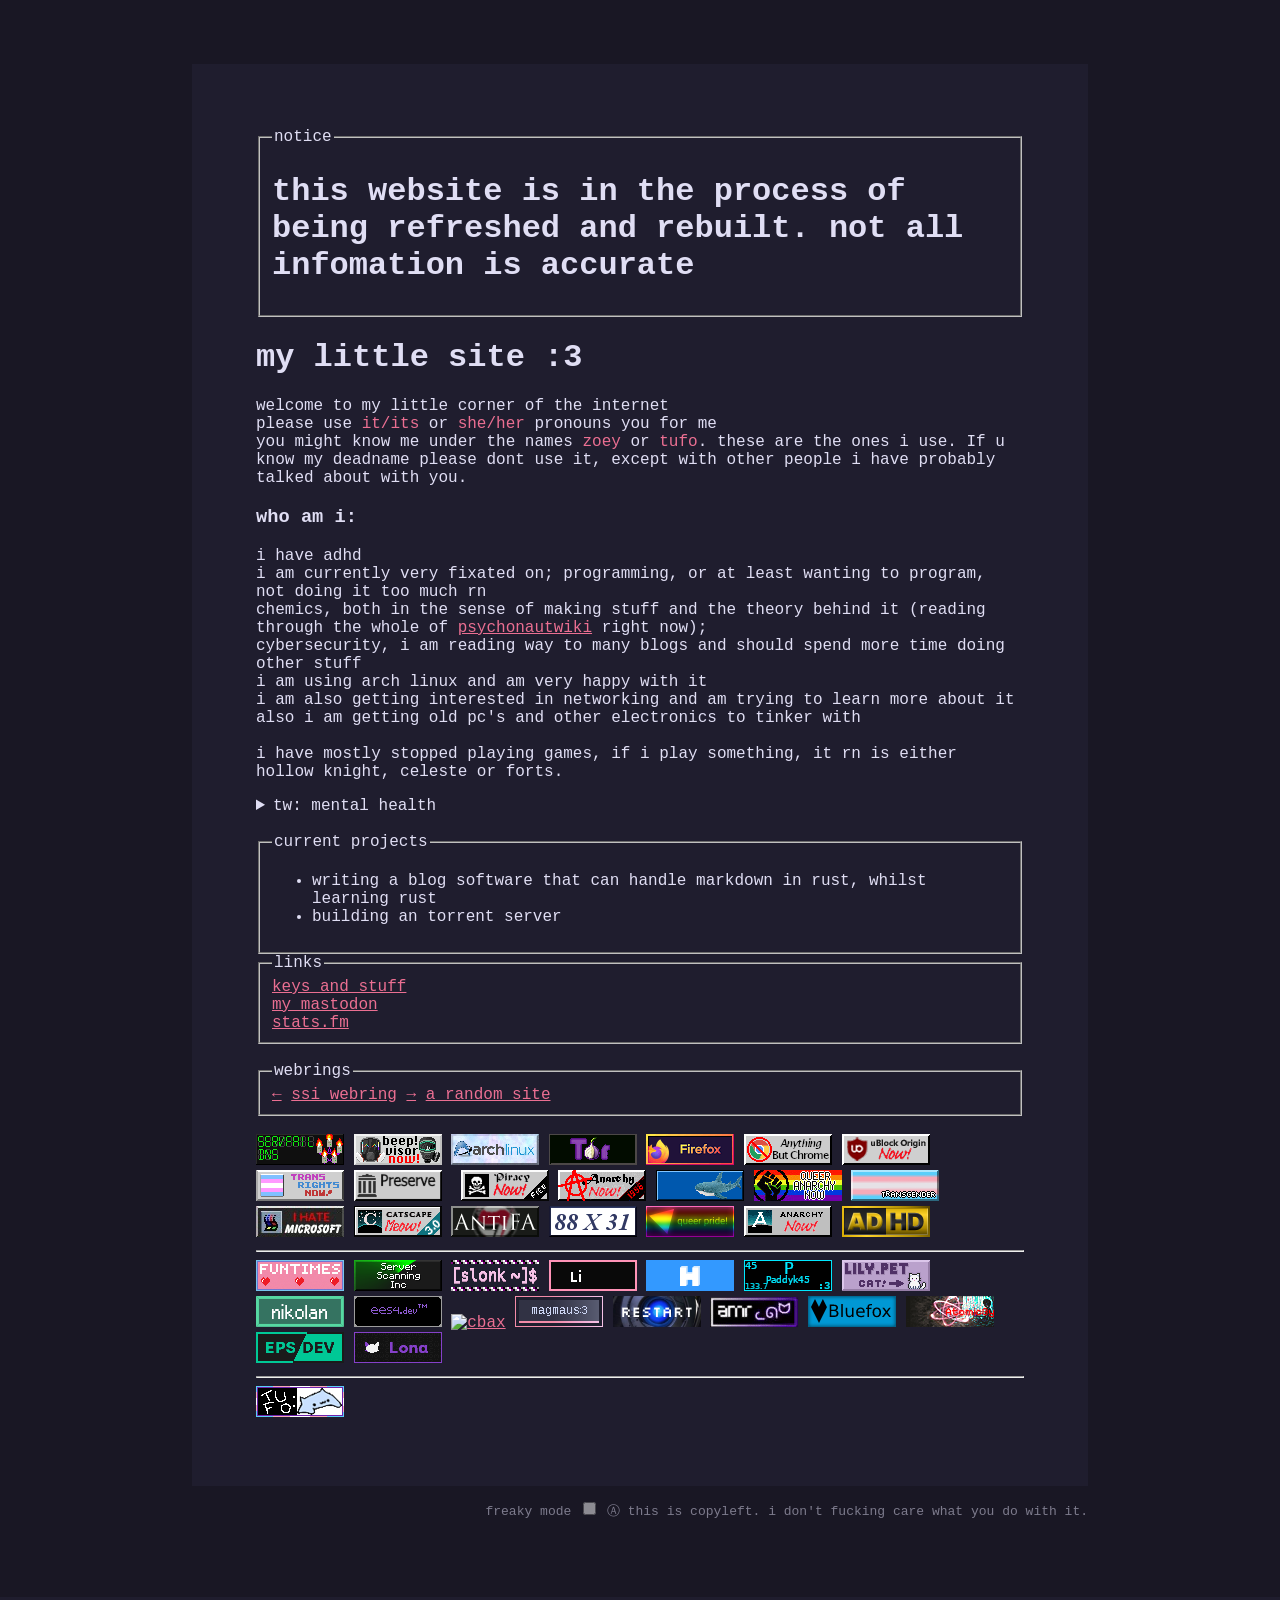
==== index.html @ cb6d3b91 "commit to add earlier page" ====
<!DOCTYPE html>
<html lang="en">
	<head>
		<meta charset="UTF-8" />
		<meta name="viewport" content="width=device-width, initial-scale=1.0" />
		<meta name="description" content="tufo's little webbed site" />
		<meta property="og:title" content="tufo's site" />
		<meta property="og:description" content="tufo's little webbed site" />
		<meta property="og:url" content="https://tufo.dev" />
		<meta property="og:image" content="https://tufo.dev/media/img/favicon.png" />
		<title>tufo's site :3</title>
		<link rel="shortcut icon" href="media/img/favicon.png" type="image/png" />
		<link rel="stylesheet" href="css/style.css" />
	</head>
	<body>
		<main>
			<fieldset>
				<legend>notice</legend>
				<h1>this website is in the process of being refreshed and rebuilt. not all infomation is accurate</h1>
			</fieldset>
			<h1>my little site :3</h1>
			<p>
				welcome to my little corner of the internet <br />
				please use <a>it/its</a> or <a>she/her</a> pronouns you for me<br />
				you might know me under the names <a>zoey</a> or <a>tufo</a>. these are the ones i use. If u know my deadname please dont use it, except with other people i have probably talked about with you. <br>
			</p>

			<h3>who am i:</h3>
			<p>
				i have adhd <br />
				i am currently very fixated on; programming, or at least wanting to program, not doing it too much rn <br />
				chemics, both in the sense of making stuff and the theory behind it (reading through the whole of
				<a href="https://psychonautwiki.org/">psychonautwiki</a> right now);<br />
				cybersecurity, i am reading way to many blogs and should spend more time doing other stuff <br />
				i am using arch linux and am very happy with it <br />
				i am also getting interested in networking and am trying to learn more about it <br />
				also i am getting old pc's and other electronics to tinker with<br />
				<br />
				i have mostly stopped playing games, if i play something, it rn is either hollow knight, celeste or forts.
				<br />
			</p>
        <details>
          <summary>tw: mental health</summary>
            <p>
              im definetly not alright in my head... i don't do stuff i know i need to do, even though i know that if i don't do it it will have concequences. <br />
              im just not sure what i am doing like anywhere... my head is not fucking able to do simple stuff just like to do what i need to do...
                <details>
                  <summary>tw: selfharm, suicide thoughts</summary>
                    <p>
                      i cut my body, im thinking about dying and i sometimes don't even think there would be any downsides to just die. it's not like id just do it but still, the thoughts about it sometimes seem comforting, as kind of a way out... idk.
                    </p>
                </details>
            </p>
        </details>
      <br>
			  <fieldset>
				<legend>current projects</legend>
				<ul>
				  <li>writing a blog software that can handle markdown in rust, whilst learning rust</li>
					<li>building an torrent server</li>
				</ul>
			</fieldset>

			<fieldset>
				<legend>links</legend>
				<a href="identity.html">keys and stuff</a>
				<br />
				<a rel="me" href="https://mastodon.catgirl.cloud/@tufo">my mastodon</a>
				<br />
				<a href="https://stats.fm/tufo_x64">stats.fm</a>
			</fieldset>
			<br />
			<fieldset>
				<legend>webrings</legend>
				<a href="https://ring.ssi.fyi/previous?host=tufo.dev">←</a>
				<a href="https://ring.ssi.fyi/">ssi webring</a>
				<a href=" https://ring.ssi.fyi/next?host=tufo.dev">→</a>
				<a href="https://ring.ssi.fyi/random">a random site</a>
			</fieldset>
			<br />
			<div class="eighty-three-one">
				<a href="https://servfail.network/"><img src="media/88x31/servfail.png" alt="servfail" /></a>
				<a href="https://44203.online"><img src="media/88x31/visor.gif" alt="visor" /></a>
				<!-- General 88x31 -->
				<a href="https://www.archlinux.org"><img src="media/88x31/archlinux.gif" alt="use arch linux" /></a>
				<a href="https://www.torproject.org"><img src="media/88x31/tor.gif" alt="The Onion Router" /></a>
				<a href="https://www.mozilla.org/en-US/firefox/all/#product-desktop-release"><img src="media/88x31/firefox.gif" alt="use firefox" /></a>
				<a href="https://www.mozilla.org/en-US/firefox/all/#product-desktop-release"
					><img src="media/88x31/chrome.gif" alt="kill chrome and chromium"
				/></a>
				<a href="https://addons.mozilla.org/en-US/firefox/addon/ublock-origin/"><img src="media/88x31/ublockorigin.png" alt="use ublock origin" /></a>
				<a class="eighty-eight"><img src="media/88x31/transnow.gif" alt="TRANS RIGHTS NOW" /></a>
				<a href="https://archive.org/"><img src="media/88x31/preserve.gif" alt="archive dot org the internet archive" /></a>
				<a href="https://tech.lgbt"><img src="media/88x31/neo-fedi.gif" alt="" /></a>
				<a href="https://88x31.nl"><img src="media/88x31/piracy.png" alt="Piracy NOW!" /></a>
				<a><img src="media/88x31/anarchy.gif" alt="Anarchy NOW!" /></a>
				<a><img src="media/88x31/love-blahaj.gif" alt="BLAHAJ my best friend!" /></a>
				<a><img src="media/88x31/queer-anarchy.jpg" alt="anarchy + queer" /></a>
				<a><img src="media/88x31/trans.webp" alt="trans..." /></a>
				<a><img src="media/88x31/hatems.gif" alt="i hate microsoft!" /></a>
				<a><img src="media/88x31/catscape3.gif" alt="CATS" /></a>
				<a><img src="media/88x31/antifa.gif" alt="antifa" /></a>
				<!-- <a><img src="media/88x31/acab.gif" alt="A.C.A.B" /></a> -->
				<a href="https://cyber.dabamos.de/88x31/"><img src="media/88x31/88x31.gif" alt="get 88x31 buttons" /></a>
				<a><img src="media/88x31/queer.png" alt="queer pride!" /></a>
				<a><img src="media/88x31/anarchynow.gif" alt="anarchy now" /></a>
				<a><img src="media/88x31/adhd.avif" alt="ADHD!!!!!!!!!!" /></a>

				<!-- TODO: Need to add: Celeste (also tell @funtimes909 ) -->
				<hr />
				<!-- People i know -->
				<a href="https://funtimes909.xyz/"><img src="media/88x31/funtimes909.png" alt="Funtimes909" /></a>
				<a href="https://ssi.fyi"><img src="media/88x31/ssi.gif" alt="Server Scanning Inc" /></a>
				<a href="https://slonk.ing"><img src="media/88x31/rain.apng" alt="rain :3" /></a>
				<a href="https://lina.sh"><img src="media/88x31/lina.gif" alt="lina :3" /></a>
				<a href="https://honbra.com"><img src="media/88x31/honbra.png" alt="honbra" /></a>
				<a href="https://paddy.li/"><img src="media/88x31/paddyk45.png" alt="pudding" /></a>
				<a href="https://lily.pet"><img src="media/88x31/lily-pet.gif" alt="lily" /></a>
				<a href="https://nikolan.xyz/"><img src="media/88x31/nikolan.png" alt="nikolan" /></a>
				<a href="https://ees4.dev/"><img src="media/88x31/ees4.png" alt="ees4" /></a>
				<a href="https://cbax.dev/"><img src="media/88x31/cbax.gif" alt="cbax" /></a>
				<a href="https://magmaus3.eu.org/"><img src="media/88x31/magmaus3.gif" alt="magmaus" /></a>
				<a href="https://restartb.xyz"><img src="media/88x31/restartb.png" alt="restart" /></a>
				<a href="https://ammar.win"><img src="media/88x31/red.gif" alt="red" /></a>
				<a href="https://rexbluefox.dev"><img src="media/88x31/bluefox.png" alt="bluefox" /></a>
				<a href="https://jaisal.dev"><img src="media/88x31/atomicbyte.gif" alt="atomicbyte" /></a>
				<a href="https://eps-dev.de"><img src="media/88x31/lilychan-button.png" alt="lilychan" /></a>
				<a href="https://lona.moe"><img src="media/88x31/lona.moe.88x31.gif" /></a>
				<!-- me :3 -->
				<hr />
				<a href="https://tufo.dev"><img src="media/88x31/me.png" alt="MEEEEEEE :3" /></a>
			</div>
		</main>
		<footer>
			<p>
				<label for="freaky">freaky mode</label>
				<input type="checkbox" id="freaky" />
				Ⓐ this is copyleft. i don't fucking care what you do with it.
			</p>
		</footer>
	</body>
</html>
---- css/style.css ----
/* a lot of this is "borrowed from rain at slonk.ing */
:root {
	/* --base: #1e1e2e;
	--text: #cdd6f4;
	--crust: #11111b;
	--pink: #f5c2e7;
	*/
	--base: #1f1d2e;
	--crust: #191724;
	--pink: #eb6f92;
	--text: #e0def4;
	--secondary-base: #2a273f;
	--secondary-text: #e0def4;
	--secondary-crust: #232136;
	--secondary-pink: #eb6f92;
}

:root,
code {
	font-family: "Roboto Mono", monospace, sans-serif;
}

:root {
	scrollbar-width: none;

	background-color: var(--base);
	color: var(--text);
	accent-color: var(--pink);
}

body {
	margin: 0;
	padding: 0;

	background-color: var(--base);
}

main {
	padding: 1em;

	background-color: var(--base);
}

a {
	color: var(--pink);
}

.noline {
	text-decoration: none;
	color: var(--secondary-pink);
}

::-moz-progress-bar,
::-webkit-progress-value {
	background-color: var(--pink) !important;
}
::-webkit-progress-bar {
	background-color: var(--base);
	width: 100%;
}

code {
	padding: 0.15em 0.3em;
	overflow-wrap: break-word;
	word-break: break-all;
	white-space: pre-wrap;

	background-color: var(--secondary-base);
	color: var(--secondary-text);
}

footer {
	text-align: end;
	font-size: small;
	opacity: 50%;
}

ul {
	list-style-type: disc;
}

@media (min-width: 956px) {
	:root {
		--target-ratio: 0.7; /* 669px - 1344x */
		--width: min(100% * var(--target-ratio), 1920px * var(--target-ratio));
		--padding: 4em;
		--padded-width: calc(var(--width) - var(--padding) * 2);
	}

	body {
		padding: 4em 0;
		min-height: calc(100vh - 8em);

		background: var(--crust);
	}

	body > * {
		margin: auto;
		padding: var(--padding);
		width: var(--padded-width);
	}

	body > footer {
		padding: initial;
		width: var(--width);
	}
}

/* WARNING: freaky mode */
:root:has(#freaky:checked)::after {
	content: "";
	position: fixed;
	top: 0;
	left: 0;
	margin: 0;
	width: 100vw;
	height: 100vh;
	background: url("data:image/svg+xml;charset=utf8,%3Csvg%20xmlns%3D%22http%3A%2F%2Fwww.w3.org%2F2000%2Fsvg%22%20width%3D%22600px%22%20height%3D%22200px%22%20%3E%0A%20%20%3Cdefs%3E%0A%20%20%20%3ClinearGradient%20id%3D%22lgrad%22%20x1%3D%2285%25%22%20y1%3D%220%25%22%20x2%3D%2215%25%22%20y2%3D%22100%25%22%20%3E%0A%0A%20%20%20%20%20%20%20%20%20%20%3Cstop%20offset%3D%220%25%22%20style%3D%22stop-color%3Argb(154%2C65%2C40)%3Bstop-opacity%3A1.00%22%20%2F%3E%0A%20%20%20%20%20%20%20%20%20%20%3Cstop%20offset%3D%2250%25%22%20style%3D%22stop-color%3Argb(116%2C36%2C94)%3Bstop-opacity%3A1.00%22%20%2F%3E%0A%20%20%20%20%20%20%20%20%20%20%3Cstop%20offset%3D%22100%25%22%20style%3D%22stop-color%3Argb(59%2C56%2C132)%3Bstop-opacity%3A1.00%22%20%2F%3E%0A%0A%20%20%20%20%3C%2FlinearGradient%3E%0A%20%20%3C%2Fdefs%3E%0A%20%20%3Crect%20x%3D%220%22%20y%3D%220%22%20width%3D%22100%25%22%20height%3D%22100%25%22%20fill%3D%22url(%23lgrad)%22%2F%3E%0A%3C%2Fsvg%3E%0A");
	background-repeat: no-repeat;
	background-attachment: fixed;
	background-size: 100% 100%;
	opacity: 0.6;
	pointer-events: none;
}
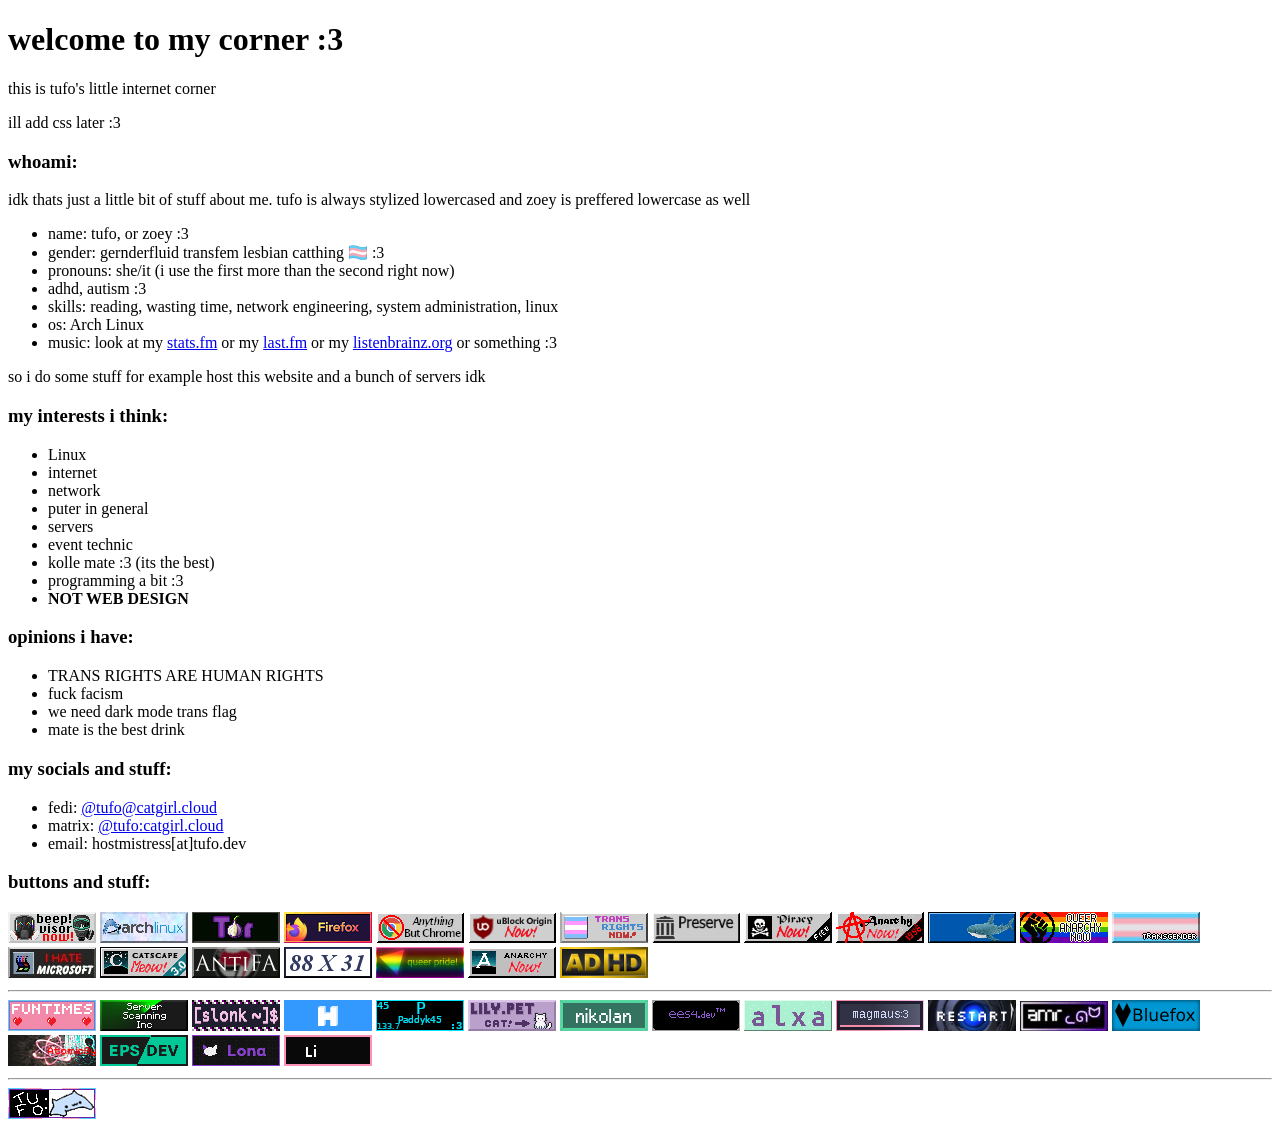
==== commit 2cf25287: "new website" ====
--- a/index.html
+++ b/index.html
@@ -1,142 +1,195 @@
-<!DOCTYPE html>
+<!doctype html>
 <html lang="en">
-	<head>
-		<meta charset="UTF-8" />
-		<meta name="viewport" content="width=device-width, initial-scale=1.0" />
-		<meta name="description" content="tufo's little webbed site" />
-		<meta property="og:title" content="tufo's site" />
-		<meta property="og:description" content="tufo's little webbed site" />
-		<meta property="og:url" content="https://tufo.dev" />
-		<meta property="og:image" content="https://tufo.dev/media/img/favicon.png" />
-		<title>tufo's site :3</title>
-		<link rel="shortcut icon" href="media/img/favicon.png" type="image/png" />
-		<link rel="stylesheet" href="css/style.css" />
-	</head>
-	<body>
-		<main>
-			<fieldset>
-				<legend>notice</legend>
-				<h1>this website is in the process of being refreshed and rebuilt. not all infomation is accurate</h1>
-			</fieldset>
-			<h1>my little site :3</h1>
-			<p>
-				welcome to my little corner of the internet <br />
-				please use <a>it/its</a> or <a>she/her</a> pronouns you for me<br />
-				you might know me under the names <a>zoey</a> or <a>tufo</a>. these are the ones i use. If u know my deadname please dont use it, except with other people i have probably talked about with you. <br>
-			</p>
+  <head>
+    <meta charset="UTF-8" />
+    <meta name="viewport" content="width=device-width, initial-scale=1.0" />
+    <title>tufo's site</title>
+  </head>
+  <body>
+    <div class="title">
+      <h1>welcome to my corner :3</h1>
+      <p>this is tufo's little internet corner</p>
+    </div>
+    <p>ill add css later :3</p>
+    <div class="me">
+      <h3>whoami:</h3>
+      <p>
+        idk thats just a little bit of stuff about me. tufo is always stylized
+        lowercased and zoey is preffered lowercase as well
+      </p>
+      <ul>
+        <li>name: tufo, or zoey :3</li>
+        <li>gender: gernderfluid transfem lesbian catthing 🏳️‍⚧️ :3</li>
+        <li>
+          pronouns: she/it (i use the first more than the second right now)
+        </li>
+        <li>adhd, autism :3</li>
+        <li>
+          skills: reading, wasting time, network engineering, system
+          administration, linux
+        </li>
+        <li>os: Arch Linux</li>
+        <li>
+          music: look at my <a href="https://stats.fm/tufo_x64">stats.fm</a> or
+          my <a href="https://www.last.fm/user/tufo09">last.fm</a> or my
+          <a href="https://listenbrainz.org/user/tufo09/">listenbrainz.org</a>
+          or something :3
+        </li>
+      </ul>
+      <p>
+        so i do some stuff for example host this website and a bunch of servers
+        idk
+      </p>
+    </div>
+    <div class="interests">
+      <h3>my interests i think:</h3>
+      <ul>
+        <li>Linux</li>
+        <li>internet</li>
+        <li>network</li>
+        <li>puter in general</li>
+        <li>servers</li>
+        <li>event technic</li>
+        <li>kolle mate :3 (its the best)</li>
+        <li>programming a bit :3</li>
+        <li><b>NOT WEB DESIGN</b></li>
+      </ul>
+    </div>
+    <div class="opinions">
+      <h3>opinions i have:</h3>
+      <ul>
+        <li>TRANS RIGHTS ARE HUMAN RIGHTS</li>
+        <li>fuck facism</li>
+        <li>we need dark mode trans flag</li>
+        <li>mate is the best drink</li>
+      </ul>
+    </div>
+    <div class="contact">
+      <h3>my socials and stuff:</h3>
+      <ul>
+        <li>
+          fedi:
+          <a href="https://mastodon.catgirl.cloud/@tufo">@tufo@catgirl.cloud</a>
+        </li>
+        <li>
+          matrix:
+          <a href="https://matrix.to/#/@tufo:catgirl.cloud"
+            >@tufo:catgirl.cloud</a
+          >
+        </li>
+        <li>email: hostmistress[at]tufo.dev</li>
+      </ul>
+    </div>
+    <div class="buttons">
+      <h3>buttons and stuff:</h3>
+      <a href="https://44203.online"
+        ><img src="media/88x31/visor.gif" alt="visor"
+      /></a>
+      <!-- General 88x31 -->
+      <a href="https://www.archlinux.org"
+        ><img src="media/88x31/archlinux.gif" alt="use arch linux"
+      /></a>
+      <a href="https://www.torproject.org"
+        ><img src="media/88x31/tor.gif" alt="The Onion Router"
+      /></a>
+      <a
+        href="https://www.mozilla.org/en-US/firefox/all/#product-desktop-release"
+        ><img src="media/88x31/firefox.gif" alt="use firefox"
+      /></a>
+      <a
+        href="https://www.mozilla.org/en-US/firefox/all/#product-desktop-release"
+        ><img src="media/88x31/chrome.gif" alt="kill chrome and chromium"
+      /></a>
+      <a href="https://addons.mozilla.org/en-US/firefox/addon/ublock-origin/"
+        ><img src="media/88x31/ublockorigin.png" alt="use ublock origin"
+      /></a>
+      <a class="eighty-eight"
+        ><img src="media/88x31/transnow.gif" alt="TRANS RIGHTS NOW"
+      /></a>
+      <a href="https://archive.org/"
+        ><img
+          src="media/88x31/preserve.gif"
+          alt="archive dot org the internet archive"
+      /></a>
+      <a href="https://88x31.nl"
+        ><img src="media/88x31/piracy.png" alt="Piracy NOW!"
+      /></a>
+      <a><img src="media/88x31/anarchy.gif" alt="Anarchy NOW!" /></a>
+      <a
+        ><img src="media/88x31/love-blahaj.gif" alt="BLAHAJ my best friend!"
+      /></a>
+      <a><img src="media/88x31/queer-anarchy.jpg" alt="anarchy + queer" /></a>
+      <a><img src="media/88x31/trans.webp" alt="trans..." /></a>
+      <a><img src="media/88x31/hatems.gif" alt="i hate microsoft!" /></a>
+      <a><img src="media/88x31/catscape3.gif" alt="CATS" /></a>
+      <a><img src="media/88x31/antifa.gif" alt="antifa" /></a>
+      <!-- <a><img src="media/88x31/acab.gif" alt="A.C.A.B" /></a> -->
+      <a href="https://cyber.dabamos.de/88x31/"
+        ><img src="media/88x31/88x31.gif" alt="get 88x31 buttons"
+      /></a>
+      <a><img src="media/88x31/queer.png" alt="queer pride!" /></a>
+      <a><img src="media/88x31/anarchynow.gif" alt="anarchy now" /></a>
+      <a><img src="media/88x31/adhd.avif" alt="ADHD!!!!!!!!!!" /></a>
 
-			<h3>who am i:</h3>
-			<p>
-				i have adhd <br />
-				i am currently very fixated on; programming, or at least wanting to program, not doing it too much rn <br />
-				chemics, both in the sense of making stuff and the theory behind it (reading through the whole of
-				<a href="https://psychonautwiki.org/">psychonautwiki</a> right now);<br />
-				cybersecurity, i am reading way to many blogs and should spend more time doing other stuff <br />
-				i am using arch linux and am very happy with it <br />
-				i am also getting interested in networking and am trying to learn more about it <br />
-				also i am getting old pc's and other electronics to tinker with<br />
-				<br />
-				i have mostly stopped playing games, if i play something, it rn is either hollow knight, celeste or forts.
-				<br />
-			</p>
-        <details>
-          <summary>tw: mental health</summary>
-            <p>
-              im definetly not alright in my head... i don't do stuff i know i need to do, even though i know that if i don't do it it will have concequences. <br />
-              im just not sure what i am doing like anywhere... my head is not fucking able to do simple stuff just like to do what i need to do...
-                <details>
-                  <summary>tw: selfharm, suicide thoughts</summary>
-                    <p>
-                      i cut my body, im thinking about dying and i sometimes don't even think there would be any downsides to just die. it's not like id just do it but still, the thoughts about it sometimes seem comforting, as kind of a way out... idk.
-                    </p>
-                </details>
-            </p>
-        </details>
-      <br>
-			  <fieldset>
-				<legend>current projects</legend>
-				<ul>
-				  <li>writing a blog software that can handle markdown in rust, whilst learning rust</li>
-					<li>building an torrent server</li>
-				</ul>
-			</fieldset>
-
-			<fieldset>
-				<legend>links</legend>
-				<a href="identity.html">keys and stuff</a>
-				<br />
-				<a rel="me" href="https://mastodon.catgirl.cloud/@tufo">my mastodon</a>
-				<br />
-				<a href="https://stats.fm/tufo_x64">stats.fm</a>
-			</fieldset>
-			<br />
-			<fieldset>
-				<legend>webrings</legend>
-				<a href="https://ring.ssi.fyi/previous?host=tufo.dev">←</a>
-				<a href="https://ring.ssi.fyi/">ssi webring</a>
-				<a href=" https://ring.ssi.fyi/next?host=tufo.dev">→</a>
-				<a href="https://ring.ssi.fyi/random">a random site</a>
-			</fieldset>
-			<br />
-			<div class="eighty-three-one">
-				<a href="https://servfail.network/"><img src="media/88x31/servfail.png" alt="servfail" /></a>
-				<a href="https://44203.online"><img src="media/88x31/visor.gif" alt="visor" /></a>
-				<!-- General 88x31 -->
-				<a href="https://www.archlinux.org"><img src="media/88x31/archlinux.gif" alt="use arch linux" /></a>
-				<a href="https://www.torproject.org"><img src="media/88x31/tor.gif" alt="The Onion Router" /></a>
-				<a href="https://www.mozilla.org/en-US/firefox/all/#product-desktop-release"><img src="media/88x31/firefox.gif" alt="use firefox" /></a>
-				<a href="https://www.mozilla.org/en-US/firefox/all/#product-desktop-release"
-					><img src="media/88x31/chrome.gif" alt="kill chrome and chromium"
-				/></a>
-				<a href="https://addons.mozilla.org/en-US/firefox/addon/ublock-origin/"><img src="media/88x31/ublockorigin.png" alt="use ublock origin" /></a>
-				<a class="eighty-eight"><img src="media/88x31/transnow.gif" alt="TRANS RIGHTS NOW" /></a>
-				<a href="https://archive.org/"><img src="media/88x31/preserve.gif" alt="archive dot org the internet archive" /></a>
-				<a href="https://tech.lgbt"><img src="media/88x31/neo-fedi.gif" alt="" /></a>
-				<a href="https://88x31.nl"><img src="media/88x31/piracy.png" alt="Piracy NOW!" /></a>
-				<a><img src="media/88x31/anarchy.gif" alt="Anarchy NOW!" /></a>
-				<a><img src="media/88x31/love-blahaj.gif" alt="BLAHAJ my best friend!" /></a>
-				<a><img src="media/88x31/queer-anarchy.jpg" alt="anarchy + queer" /></a>
-				<a><img src="media/88x31/trans.webp" alt="trans..." /></a>
-				<a><img src="media/88x31/hatems.gif" alt="i hate microsoft!" /></a>
-				<a><img src="media/88x31/catscape3.gif" alt="CATS" /></a>
-				<a><img src="media/88x31/antifa.gif" alt="antifa" /></a>
-				<!-- <a><img src="media/88x31/acab.gif" alt="A.C.A.B" /></a> -->
-				<a href="https://cyber.dabamos.de/88x31/"><img src="media/88x31/88x31.gif" alt="get 88x31 buttons" /></a>
-				<a><img src="media/88x31/queer.png" alt="queer pride!" /></a>
-				<a><img src="media/88x31/anarchynow.gif" alt="anarchy now" /></a>
-				<a><img src="media/88x31/adhd.avif" alt="ADHD!!!!!!!!!!" /></a>
-
-				<!-- TODO: Need to add: Celeste (also tell @funtimes909 ) -->
-				<hr />
-				<!-- People i know -->
-				<a href="https://funtimes909.xyz/"><img src="media/88x31/funtimes909.png" alt="Funtimes909" /></a>
-				<a href="https://ssi.fyi"><img src="media/88x31/ssi.gif" alt="Server Scanning Inc" /></a>
-				<a href="https://slonk.ing"><img src="media/88x31/rain.apng" alt="rain :3" /></a>
-				<a href="https://lina.sh"><img src="media/88x31/lina.gif" alt="lina :3" /></a>
-				<a href="https://honbra.com"><img src="media/88x31/honbra.png" alt="honbra" /></a>
-				<a href="https://paddy.li/"><img src="media/88x31/paddyk45.png" alt="pudding" /></a>
-				<a href="https://lily.pet"><img src="media/88x31/lily-pet.gif" alt="lily" /></a>
-				<a href="https://nikolan.xyz/"><img src="media/88x31/nikolan.png" alt="nikolan" /></a>
-				<a href="https://ees4.dev/"><img src="media/88x31/ees4.png" alt="ees4" /></a>
-				<a href="https://cbax.dev/"><img src="media/88x31/cbax.gif" alt="cbax" /></a>
-				<a href="https://magmaus3.eu.org/"><img src="media/88x31/magmaus3.gif" alt="magmaus" /></a>
-				<a href="https://restartb.xyz"><img src="media/88x31/restartb.png" alt="restart" /></a>
-				<a href="https://ammar.win"><img src="media/88x31/red.gif" alt="red" /></a>
-				<a href="https://rexbluefox.dev"><img src="media/88x31/bluefox.png" alt="bluefox" /></a>
-				<a href="https://jaisal.dev"><img src="media/88x31/atomicbyte.gif" alt="atomicbyte" /></a>
-				<a href="https://eps-dev.de"><img src="media/88x31/lilychan-button.png" alt="lilychan" /></a>
-				<a href="https://lona.moe"><img src="media/88x31/lona.moe.88x31.gif" /></a>
-				<!-- me :3 -->
-				<hr />
-				<a href="https://tufo.dev"><img src="media/88x31/me.png" alt="MEEEEEEE :3" /></a>
-			</div>
-		</main>
-		<footer>
-			<p>
-				<label for="freaky">freaky mode</label>
-				<input type="checkbox" id="freaky" />
-				Ⓐ this is copyleft. i don't fucking care what you do with it.
-			</p>
-		</footer>
-	</body>
+      <!-- TODO: Need to add: Celeste (also tell @funtimes909 ) -->
+      <hr />
+      <!-- People i know -->
+      <a href="https://funtimes909.xyz/"
+        ><img src="media/88x31/funtimes909.png" alt="Funtimes909"
+      /></a>
+      <a href="https://ssi.fyi"
+        ><img src="media/88x31/ssi.gif" alt="Server Scanning Inc"
+      /></a>
+      <a href="https://slonk.ing"
+        ><img src="media/88x31/rain.apng" alt="rain :3"
+      /></a>
+      <a href="https://honbra.com"
+        ><img src="media/88x31/honbra.png" alt="honbra"
+      /></a>
+      <a href="https://paddy.li/"
+        ><img src="media/88x31/paddyk45.png" alt="pudding"
+      /></a>
+      <a href="https://lily.pet"
+        ><img src="media/88x31/lily-pet.gif" alt="lily"
+      /></a>
+      <a href="https://nikolan.xyz/"
+        ><img src="media/88x31/nikolan.png" alt="nikolan"
+      /></a>
+      <a href="https://ees4.dev/"
+        ><img src="media/88x31/ees4.png" alt="ees4"
+      /></a>
+      <a href="https://alxa.dev/"
+        ><img src="media/88x31/alxa.gif" alt="cbax"
+      /></a>
+      <a href="https://magmaus3.eu.org/"
+        ><img src="media/88x31/magmaus3.gif" alt="magmaus"
+      /></a>
+      <a href="https://restartb.xyz"
+        ><img src="media/88x31/restartb.png" alt="restart"
+      /></a>
+      <a href="https://ammar.win"
+        ><img src="media/88x31/red.gif" alt="red"
+      /></a>
+      <a href="https://rexbluefox.dev"
+        ><img src="media/88x31/bluefox.png" alt="bluefox"
+      /></a>
+      <a href="https://jaisal.dev"
+        ><img src="media/88x31/atomicbyte.gif" alt="atomicbyte"
+      /></a>
+      <a href="https://eps-dev.de"
+        ><img src="media/88x31/lilychan-button.png" alt="lilychan"
+      /></a>
+      <a href="https://lona.moe"
+        ><img src="media/88x31/lona.moe.88x31.gif"
+      /></a>
+      <a href="https://lina.sh"
+        ><img src="media/88x31/lina.gif" alt="lina :3"
+      /></a>
+      <!-- me :3 -->
+      <hr />
+      <a href="https://tufo.dev"
+        ><img src="media/88x31/me.png" alt="MEEEEEEE :3"
+      /></a>
+    </div>
+  </body>
 </html>
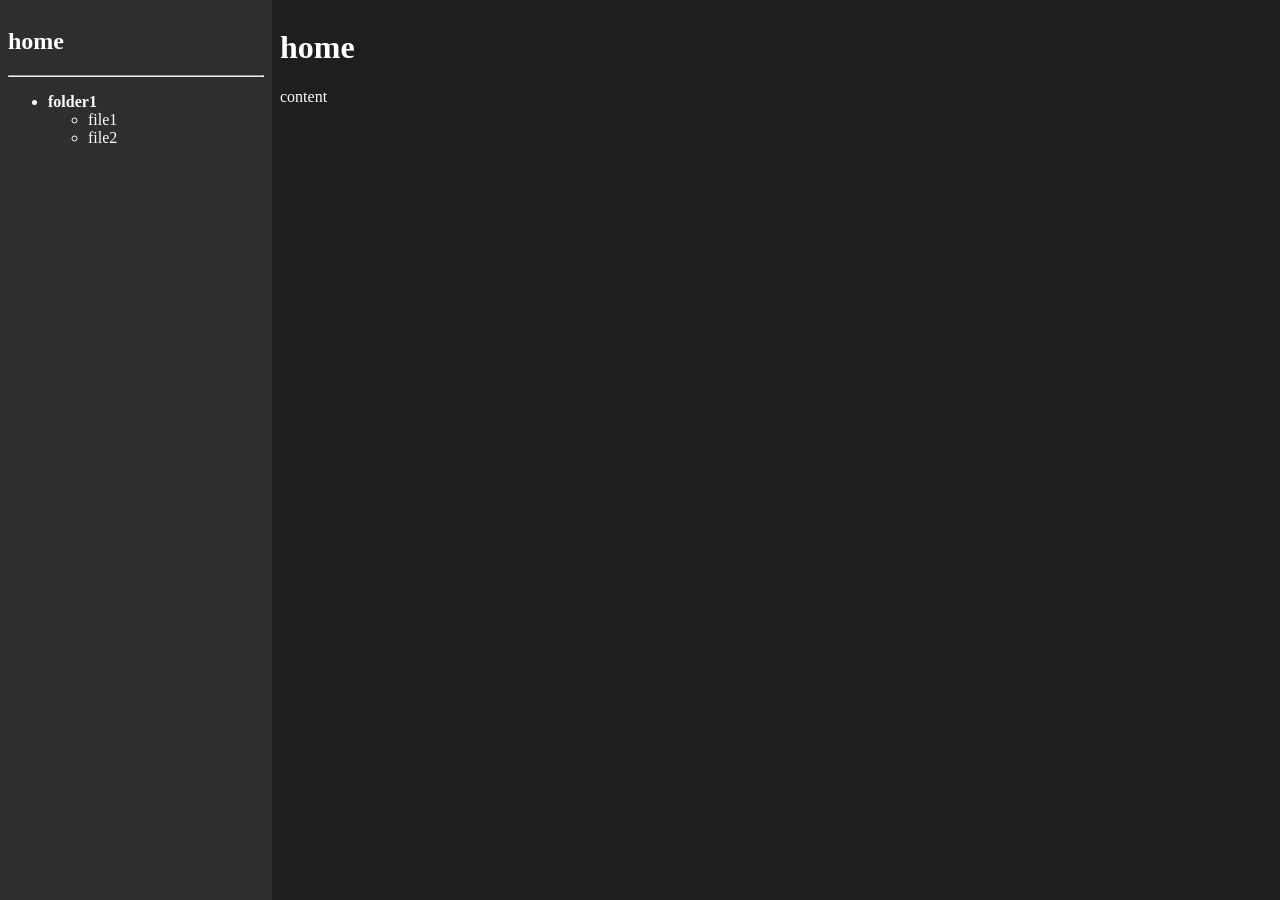
==== commit 2d50c239: "demo / reference page for basic layout of my own ssg" ====
--- a/index.html
+++ b/index.html
@@ -4,192 +4,25 @@
     <meta charset="UTF-8" />
     <meta name="viewport" content="width=device-width, initial-scale=1.0" />
     <title>tufo's site</title>
+    <link href="style.css" rel="stylesheet" />
   </head>
-  <body>
-    <div class="title">
-      <h1>welcome to my corner :3</h1>
-      <p>this is tufo's little internet corner</p>
-    </div>
-    <p>ill add css later :3</p>
-    <div class="me">
-      <h3>whoami:</h3>
-      <p>
-        idk thats just a little bit of stuff about me. tufo is always stylized
-        lowercased and zoey is preffered lowercase as well
-      </p>
-      <ul>
-        <li>name: tufo, or zoey :3</li>
-        <li>gender: gernderfluid transfem lesbian catthing 🏳️‍⚧️ :3</li>
-        <li>
-          pronouns: she/it (i use the first more than the second right now)
-        </li>
-        <li>adhd, autism :3</li>
-        <li>
-          skills: reading, wasting time, network engineering, system
-          administration, linux
-        </li>
-        <li>os: Arch Linux</li>
-        <li>
-          music: look at my <a href="https://stats.fm/tufo_x64">stats.fm</a> or
-          my <a href="https://www.last.fm/user/tufo09">last.fm</a> or my
-          <a href="https://listenbrainz.org/user/tufo09/">listenbrainz.org</a>
-          or something :3
-        </li>
-      </ul>
-      <p>
-        so i do some stuff for example host this website and a bunch of servers
-        idk
-      </p>
-    </div>
-    <div class="interests">
-      <h3>my interests i think:</h3>
-      <ul>
-        <li>Linux</li>
-        <li>internet</li>
-        <li>network</li>
-        <li>puter in general</li>
-        <li>servers</li>
-        <li>event technic</li>
-        <li>kolle mate :3 (its the best)</li>
-        <li>programming a bit :3</li>
-        <li><b>NOT WEB DESIGN</b></li>
-      </ul>
-    </div>
-    <div class="opinions">
-      <h3>opinions i have:</h3>
-      <ul>
-        <li>TRANS RIGHTS ARE HUMAN RIGHTS</li>
-        <li>fuck facism</li>
-        <li>we need dark mode trans flag</li>
-        <li>mate is the best drink</li>
-      </ul>
-    </div>
-    <div class="contact">
-      <h3>my socials and stuff:</h3>
-      <ul>
-        <li>
-          fedi:
-          <a href="https://mastodon.catgirl.cloud/@tufo">@tufo@catgirl.cloud</a>
-        </li>
-        <li>
-          matrix:
-          <a href="https://matrix.to/#/@tufo:catgirl.cloud"
-            >@tufo:catgirl.cloud</a
-          >
-        </li>
-        <li>email: hostmistress[at]tufo.dev</li>
-      </ul>
-    </div>
-    <div class="buttons">
-      <h3>buttons and stuff:</h3>
-      <a href="https://44203.online"
-        ><img src="media/88x31/visor.gif" alt="visor"
-      /></a>
-      <!-- General 88x31 -->
-      <a href="https://www.archlinux.org"
-        ><img src="media/88x31/archlinux.gif" alt="use arch linux"
-      /></a>
-      <a href="https://www.torproject.org"
-        ><img src="media/88x31/tor.gif" alt="The Onion Router"
-      /></a>
-      <a
-        href="https://www.mozilla.org/en-US/firefox/all/#product-desktop-release"
-        ><img src="media/88x31/firefox.gif" alt="use firefox"
-      /></a>
-      <a
-        href="https://www.mozilla.org/en-US/firefox/all/#product-desktop-release"
-        ><img src="media/88x31/chrome.gif" alt="kill chrome and chromium"
-      /></a>
-      <a href="https://addons.mozilla.org/en-US/firefox/addon/ublock-origin/"
-        ><img src="media/88x31/ublockorigin.png" alt="use ublock origin"
-      /></a>
-      <a class="eighty-eight"
-        ><img src="media/88x31/transnow.gif" alt="TRANS RIGHTS NOW"
-      /></a>
-      <a href="https://archive.org/"
-        ><img
-          src="media/88x31/preserve.gif"
-          alt="archive dot org the internet archive"
-      /></a>
-      <a href="https://88x31.nl"
-        ><img src="media/88x31/piracy.png" alt="Piracy NOW!"
-      /></a>
-      <a><img src="media/88x31/anarchy.gif" alt="Anarchy NOW!" /></a>
-      <a
-        ><img src="media/88x31/love-blahaj.gif" alt="BLAHAJ my best friend!"
-      /></a>
-      <a><img src="media/88x31/queer-anarchy.jpg" alt="anarchy + queer" /></a>
-      <a><img src="media/88x31/trans.webp" alt="trans..." /></a>
-      <a><img src="media/88x31/hatems.gif" alt="i hate microsoft!" /></a>
-      <a><img src="media/88x31/catscape3.gif" alt="CATS" /></a>
-      <a><img src="media/88x31/antifa.gif" alt="antifa" /></a>
-      <!-- <a><img src="media/88x31/acab.gif" alt="A.C.A.B" /></a> -->
-      <a href="https://cyber.dabamos.de/88x31/"
-        ><img src="media/88x31/88x31.gif" alt="get 88x31 buttons"
-      /></a>
-      <a><img src="media/88x31/queer.png" alt="queer pride!" /></a>
-      <a><img src="media/88x31/anarchynow.gif" alt="anarchy now" /></a>
-      <a><img src="media/88x31/adhd.avif" alt="ADHD!!!!!!!!!!" /></a>
-
-      <!-- TODO: Need to add: Celeste (also tell @funtimes909 ) -->
-      <hr />
-      <!-- People i know -->
-      <a href="https://funtimes909.xyz/"
-        ><img src="media/88x31/funtimes909.png" alt="Funtimes909"
-      /></a>
-      <a href="https://ssi.fyi"
-        ><img src="media/88x31/ssi.gif" alt="Server Scanning Inc"
-      /></a>
-      <a href="https://slonk.ing"
-        ><img src="media/88x31/rain.apng" alt="rain :3"
-      /></a>
-      <a href="https://honbra.com"
-        ><img src="media/88x31/honbra.png" alt="honbra"
-      /></a>
-      <a href="https://paddy.li/"
-        ><img src="media/88x31/paddyk45.png" alt="pudding"
-      /></a>
-      <a href="https://lily.pet"
-        ><img src="media/88x31/lily-pet.gif" alt="lily"
-      /></a>
-      <a href="https://nikolan.xyz/"
-        ><img src="media/88x31/nikolan.png" alt="nikolan"
-      /></a>
-      <a href="https://ees4.dev/"
-        ><img src="media/88x31/ees4.png" alt="ees4"
-      /></a>
-      <a href="https://alxa.dev/"
-        ><img src="media/88x31/alxa.gif" alt="cbax"
-      /></a>
-      <a href="https://magmaus3.eu.org/"
-        ><img src="media/88x31/magmaus3.gif" alt="magmaus"
-      /></a>
-      <a href="https://restartb.xyz"
-        ><img src="media/88x31/restartb.png" alt="restart"
-      /></a>
-      <a href="https://ammar.win"
-        ><img src="media/88x31/red.gif" alt="red"
-      /></a>
-      <a href="https://rexbluefox.dev"
-        ><img src="media/88x31/bluefox.png" alt="bluefox"
-      /></a>
-      <a href="https://jaisal.dev"
-        ><img src="media/88x31/atomicbyte.gif" alt="atomicbyte"
-      /></a>
-      <a href="https://eps-dev.de"
-        ><img src="media/88x31/lilychan-button.png" alt="lilychan"
-      /></a>
-      <a href="https://lona.moe"
-        ><img src="media/88x31/lona.moe.88x31.gif"
-      /></a>
-      <a href="https://lina.sh"
-        ><img src="media/88x31/lina.gif" alt="lina :3"
-      /></a>
-      <!-- me :3 -->
-      <hr />
-      <a href="https://tufo.dev"
-        ><img src="media/88x31/me.png" alt="MEEEEEEE :3"
-      /></a>
-    </div>
-  </body>
+<body>
+  <div class="sidebar">
+    <h2>home</h1>
+    <hr>
+    <ul>
+      <li>
+        <b>folder1</b>
+        <ul>
+          <li>file1</li>
+          <li>file2</li>
+        </ul>
+      </li>
+    </ul>
+  </div>
+  <div class="content">
+    <h1>home</h1>
+    <p>content</p>
+  </div>
+</body>
 </html>
--- a/style.css
+++ b/style.css
@@ -0,0 +1,21 @@
+body {
+    color: white;
+    background-color: black;
+    display: flex;
+    min-height: 100vh;
+    margin: 0;
+}
+
+body > * {
+    padding: 8px;
+}
+
+.sidebar {
+    background-color: #302d2d;
+    width: 20%;
+}
+
+.content {
+    background-color: #1f1d1d;
+    flex-grow: 1;
+}
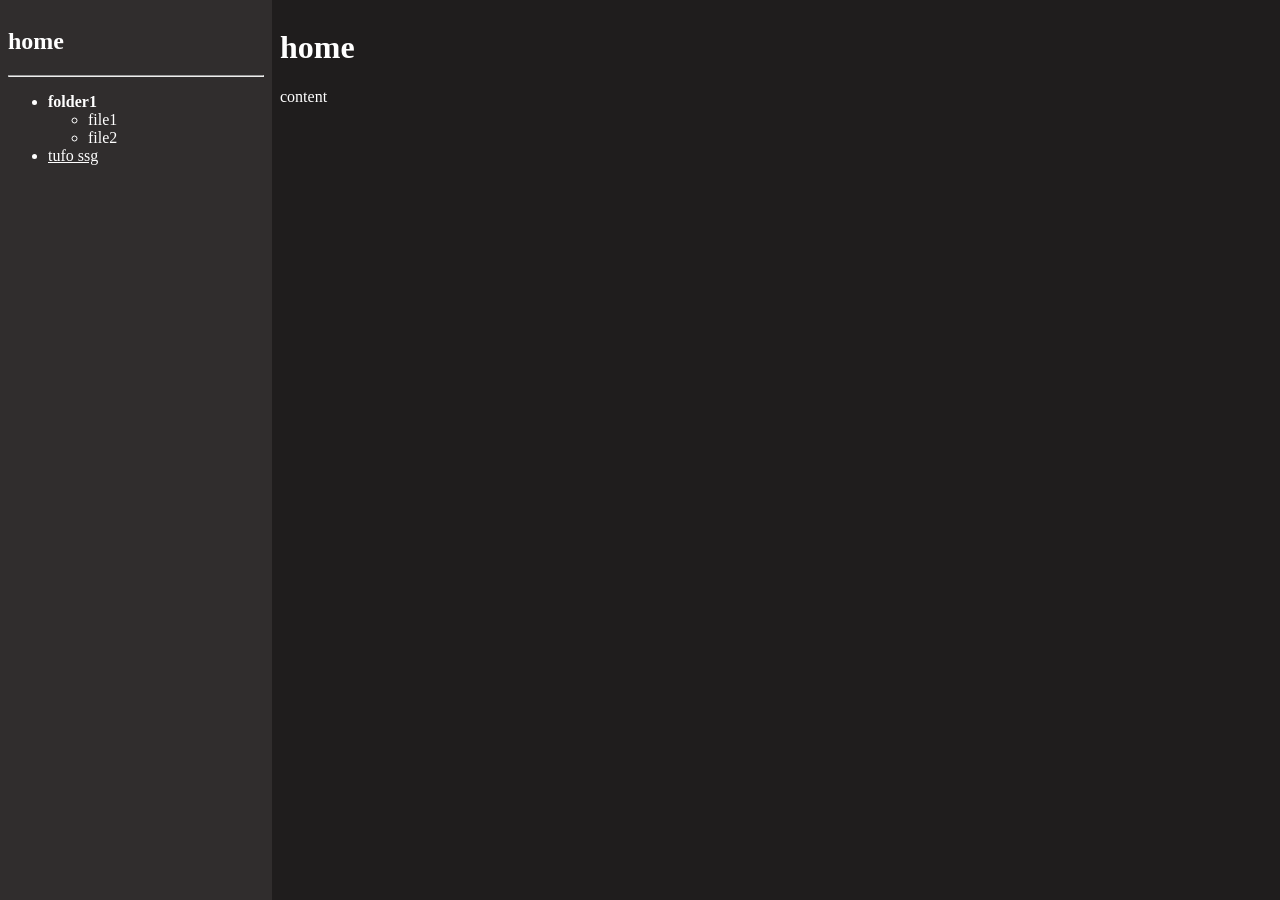
==== commit e638f746: "add example page in markdown and html as reference to how the parser should work" ====
--- a/index.html
+++ b/index.html
@@ -18,6 +18,7 @@
           <li>file2</li>
         </ul>
       </li>
+      <li><a href="pages/tufo-ssg.html">tufo ssg</a></li>
     </ul>
   </div>
   <div class="content">
--- a/style.css
+++ b/style.css
@@ -10,6 +10,10 @@
     padding: 8px;
 }
 
+a {
+    color: white;
+}
+
 .sidebar {
     background-color: #302d2d;
     width: 20%;
